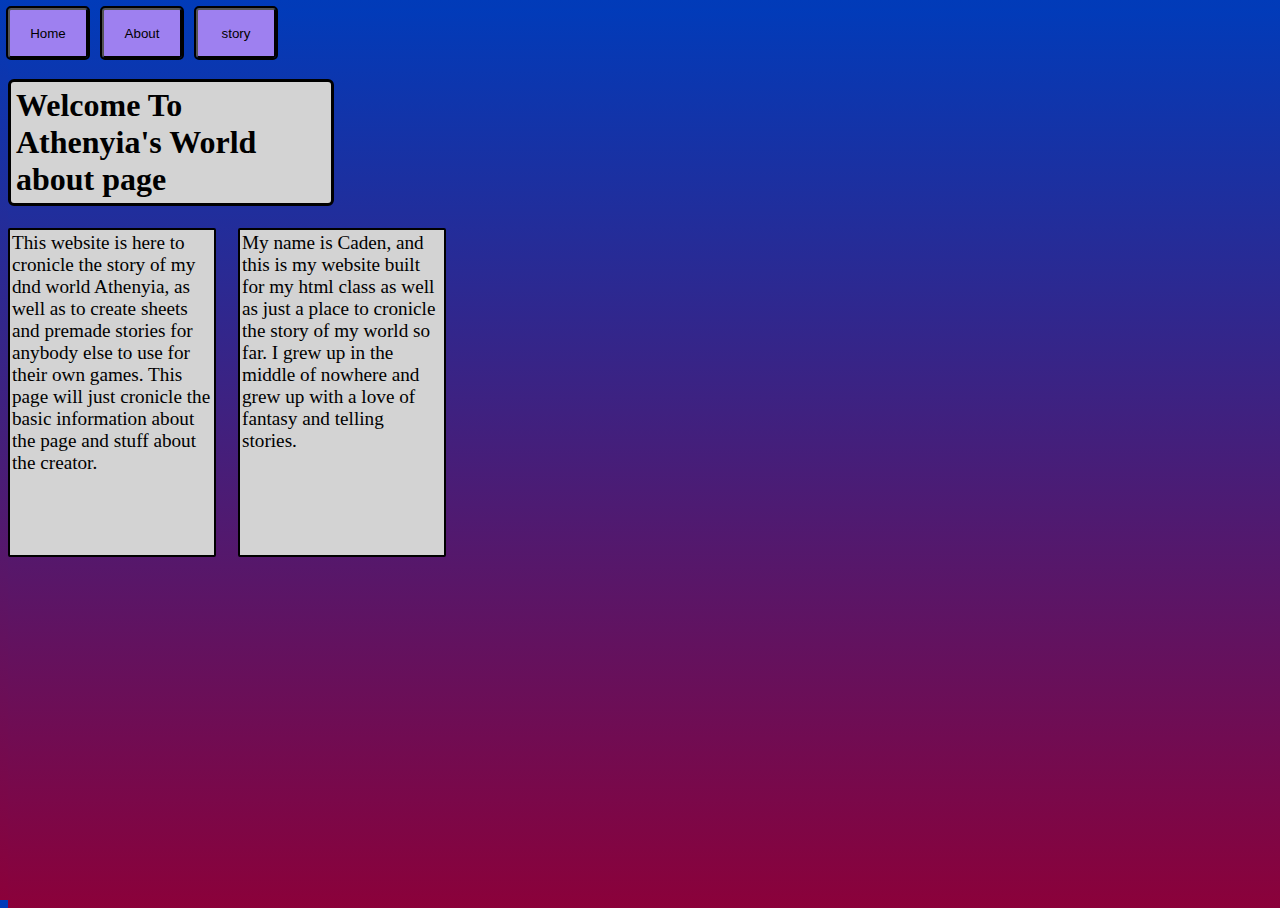
==== about.html @ 6534bc06 "Add files via upload" ====
<!DOCTYPE html>
<html lang="eng"></html>

<head><title>Athenyia's World</title>
<link rel="stylesheet" href="styles.css">
<link rel="stylesheet" href="https://fonts.googleapis.com/css2?family=EB+Garamond">
<style> html, body {
    width:100%;
    height:100%;
    margin:2;
    padding:0;
    background-image: linear-gradient(rgb(1, 59, 185),rgb(139, 1, 58));} </style>
</head>
<button type="button" class="button button1" onclick=window.location.href="index.html">Home</button>
<button type="button" class="button button2" onclick=window.location.href="AthenyiaAbout.html">About</button>
<button type="button" class="button button3" onclick=window.location.href="AthenyiaStory.html">story</button>
<body>
    <h1>Welcome To Athenyia's World about page</h1>
    <p class="p1">This website is here to cronicle the story of my dnd world Athenyia, as well as to create sheets and premade stories for anybody else to use for their own games. This page will just cronicle the basic information about the page and stuff about the creator.</p>
    <p class="p2">My name is Caden, and this is my website built for my html class as well as just a place to cronicle the story of my world so far. I grew up in the middle of nowhere and grew up with a love of fantasy and telling stories.</p>
 
</body>
---- styles.css ----
html {background: black}
@font-face {font-family:EB Garamond;
font-style:normal;
font-weight:100;
src:url(https://fonts.googleapis.com/css2?family=EB+Garamond)
}
body{background:rgb(88, 61, 61);
    width:1730px;
    height:1327px;
    margin: 9 auto;
    padding: 4rem;


}
h1 {background-color:lightgray;
    border:3px solid black;
    width:310px;
    border-radius:6px;
    padding:5px;
    position:relative;
    left:0px;

}
.button1 {background-color:rgb(158, 128, 240);
    outline:2px solid black;
    border-radius:3px;
    height:50px;
    width:80px;
    position:relative;
    left:0px;
}
.button2 {background-color:rgb(158, 128, 240);
    outline:2px solid black;
    border-radius:3px;
    height:50px;
    width:80px;
    position:relative;
    left:10px;
}
.button3 {background-color:rgb(158, 128, 240);
    outline:2px solid black;
    border-radius:3px;
    height:50px;
    width:80px;
    position:relative;
    left:20px;
}
.p1 {background-color:lightgray;
    border:2px solid black;
    width:200px;
    height:321px;
    border-radius:2px;
    padding:2px;
    position:relative;
    left:0px;
    font-size:larger;

}
.p2 {background-color:lightgray;
    border:2px solid black;
    width:200px;
    height:321px;
    border-radius:2px;
    padding:2px;
    position:relative;
    left:230px;
    bottom:348px;
    font-size:larger;
}
.rondon {position:relative;
    bottom:800px;
    width:600px;
    left:450px;
    border:3px solid black;
    border-radius:9px;

}
h2 {position:relative;
    bottom:800px;
    width:600px;
    left:450px;
    background-color:lightgray;
    border:3px solid black;
    border-radius:9px;


}
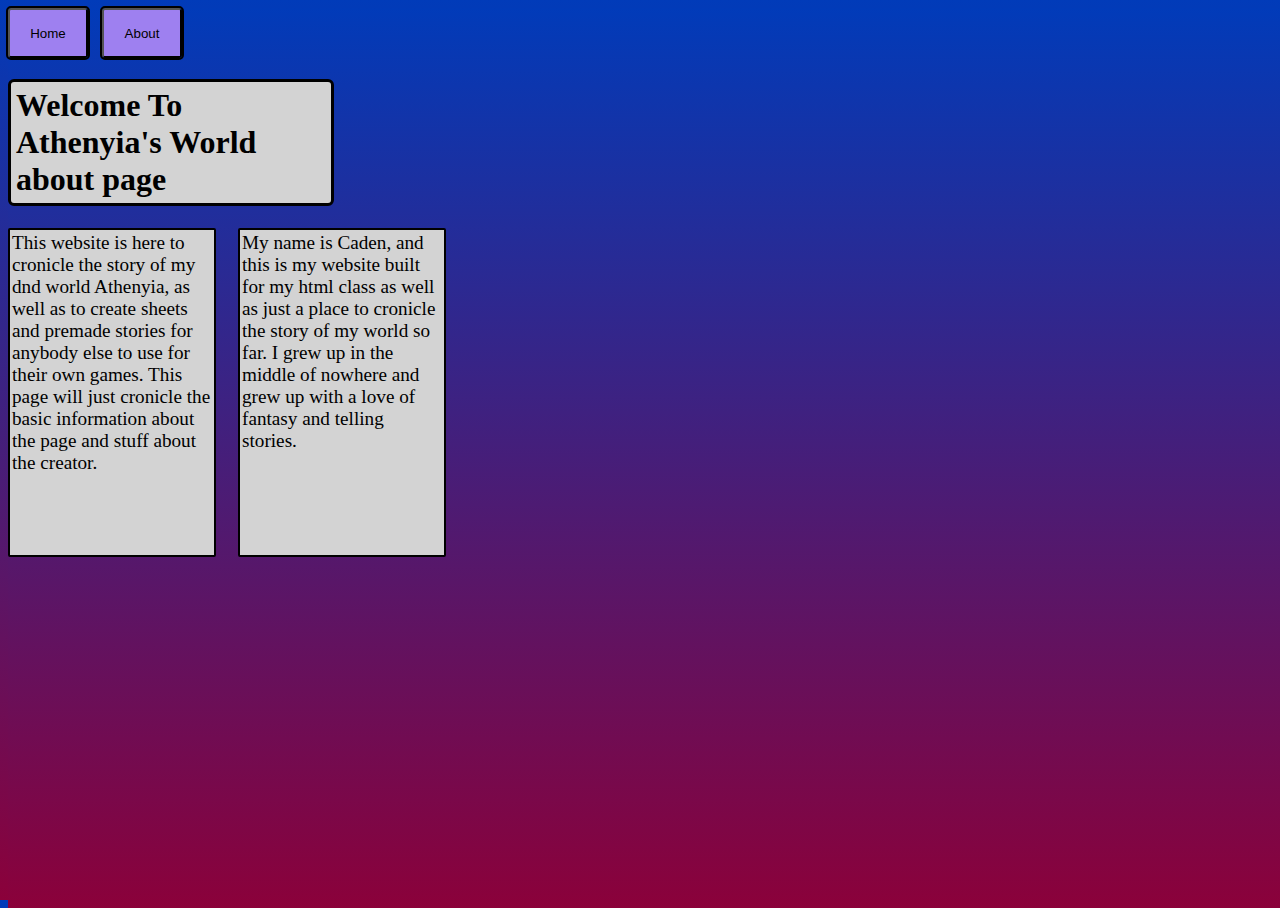
==== commit 564df893: "Add files via upload" ====
--- a/about.html
+++ b/about.html
@@ -12,8 +12,7 @@
     background-image: linear-gradient(rgb(1, 59, 185),rgb(139, 1, 58));} </style>
 </head>
 <button type="button" class="button button1" onclick=window.location.href="index.html">Home</button>
-<button type="button" class="button button2" onclick=window.location.href="AthenyiaAbout.html">About</button>
-<button type="button" class="button button3" onclick=window.location.href="AthenyiaStory.html">story</button>
+<button type="button" class="button button2" onclick=window.location.href="about.html">About</button>
 <body>
     <h1>Welcome To Athenyia's World about page</h1>
     <p class="p1">This website is here to cronicle the story of my dnd world Athenyia, as well as to create sheets and premade stories for anybody else to use for their own games. This page will just cronicle the basic information about the page and stuff about the creator.</p>
